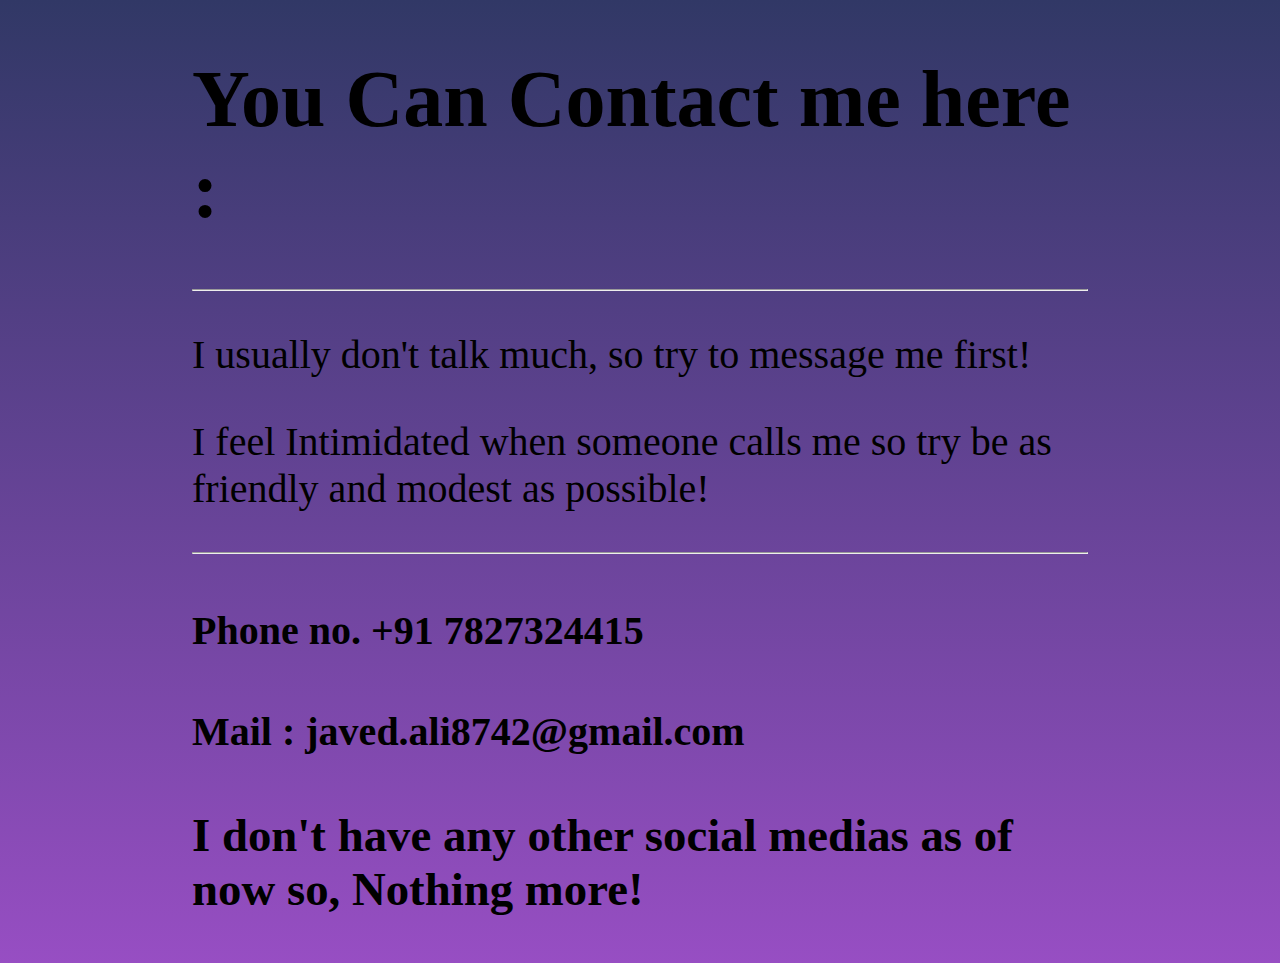
==== Public/contact.html @ 7759f4b0 "Add files via upload" ====
<!DOCTYPE html>
<html lang="en">

<head>
    <meta charset="UTF-8">
    <meta name="viewport" content="width=device-width, initial-scale=1.0">
    <title>Contact Me!</title>
    <link rel="stylesheet" href="./styles.css">
</head>

<body>
    <h1>You Can Contact me here :</h1>
    <hr />
    <p>I usually don't talk much, so try to message me first!</p>
    <p>I feel Intimidated when someone calls me so try be as friendly and modest as possible!</p>
    <hr />
    <h4>Phone no. +91 7827324415</h4>
    <h4>Mail : javed.ali8742@gmail.com</h4>
    <h3>I don't have any other social medias as of now so, Nothing more!</h3>
</body>

</html>
---- Public/styles.css ----
body {
  width: 70%;
  margin-left: auto;
  margin-right: auto;
  background: linear-gradient(#313866, #974ec3) no-repeat;
  background-size: cover;
  height: 100%;
  font-size: 40px;
}
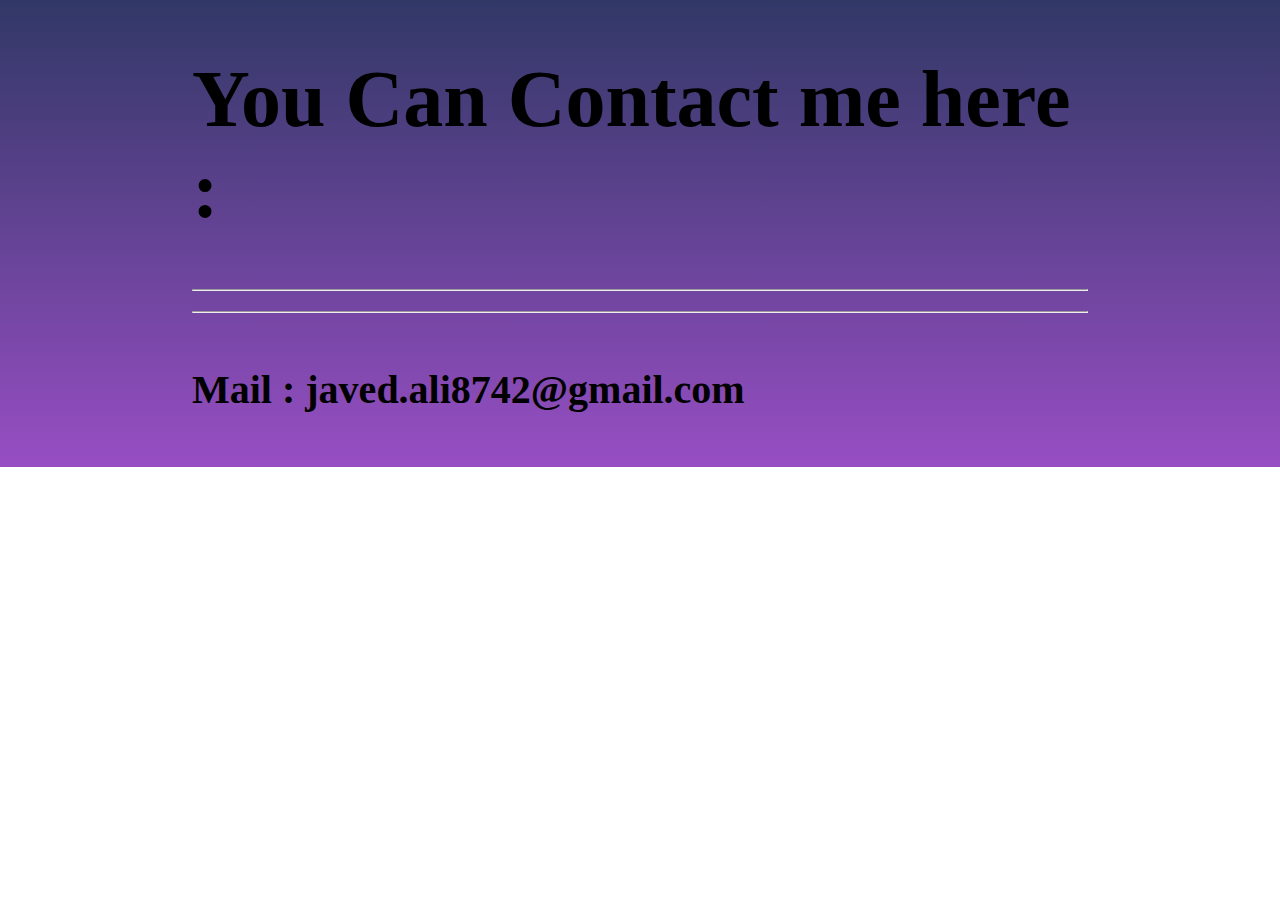
==== commit c40f39ab: "Update contact.html" ====
--- a/Public/contact.html
+++ b/Public/contact.html
@@ -11,12 +11,8 @@
 <body>
     <h1>You Can Contact me here :</h1>
     <hr />
-    <p>I usually don't talk much, so try to message me first!</p>
-    <p>I feel Intimidated when someone calls me so try be as friendly and modest as possible!</p>
     <hr />
-    <h4>Phone no. +91 7827324415</h4>
     <h4>Mail : javed.ali8742@gmail.com</h4>
-    <h3>I don't have any other social medias as of now so, Nothing more!</h3>
 </body>
 
-</html>+</html>
